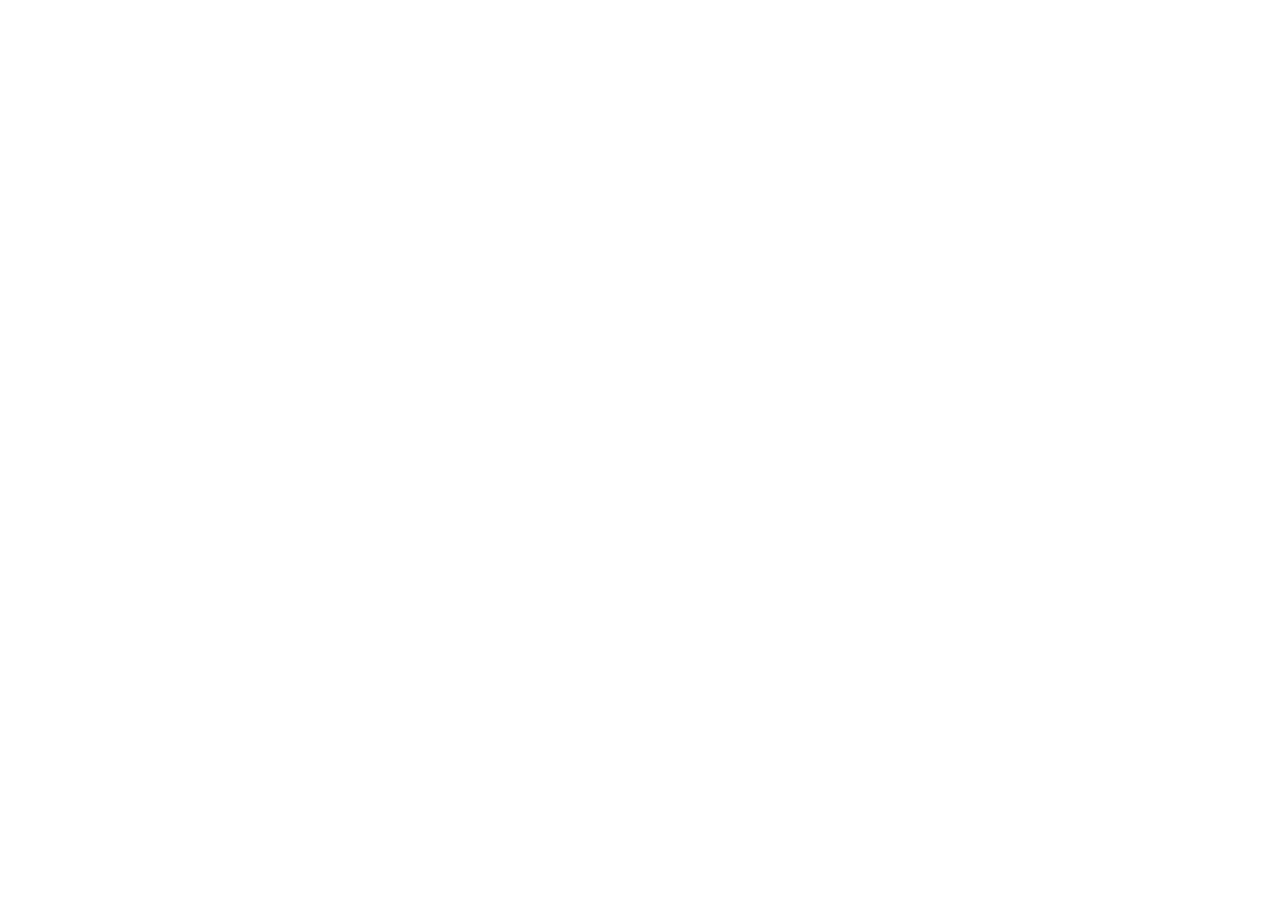
==== index.html @ 505cf154 "init: add css and html files (Tue, May 26, 2026 10:12:24 AM)" ====
<!DOCTYPE html>
<html lang="en">
	<link rel="stylesheet" href="style.css">
<head>
	<meta charset="UTF-8">
	<meta name="viewport" content="width=device-width, initial-scale=1.0">
	<title>Document</title>
</head>
<body>
	
</body>
</html>
---- style.css ----
.hello{
	
}
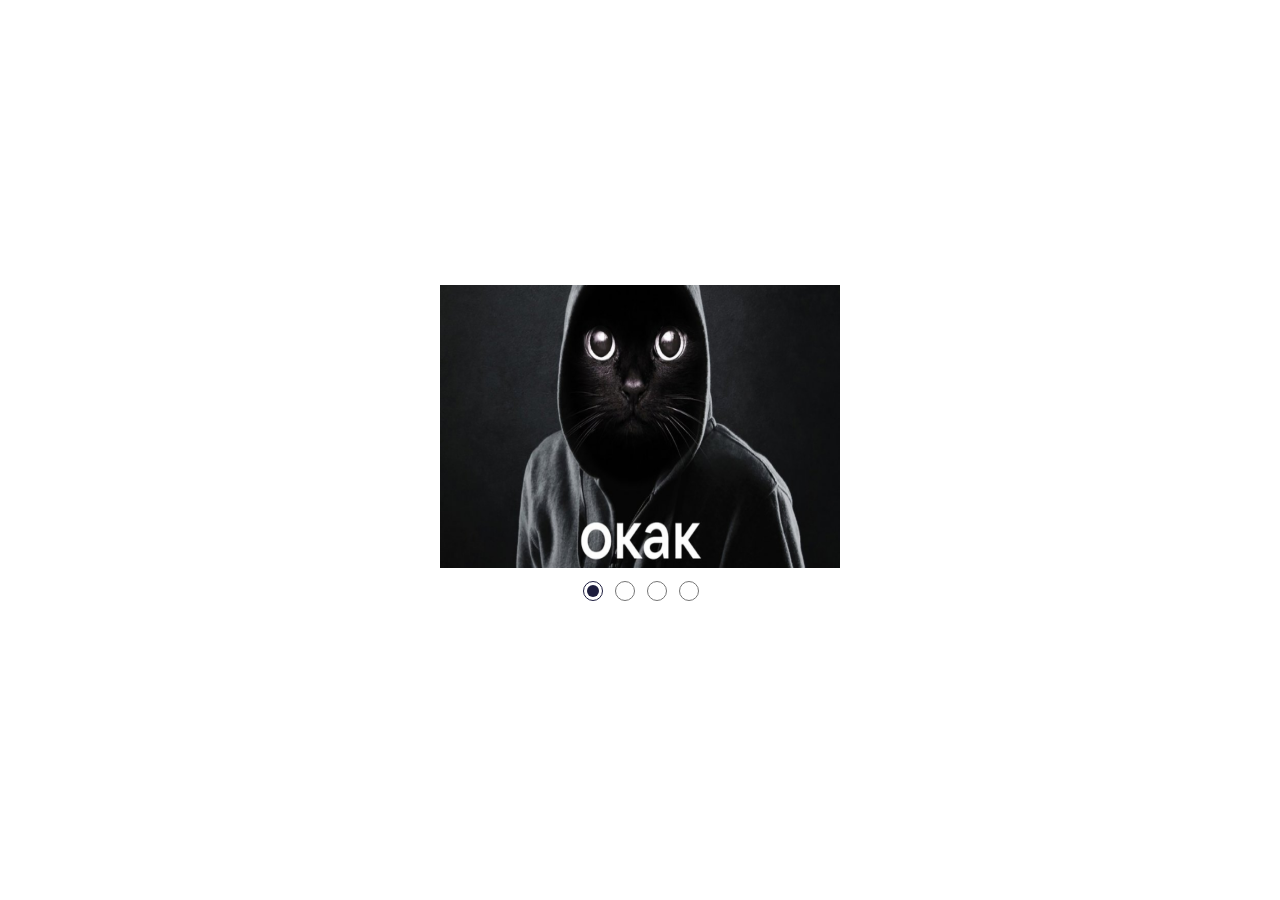
==== commit 05d962c9: "feat: add img, add buttons and slider (Tue, May 26, 2026 10:12:24 AM)" ====
--- a/index.html
+++ b/index.html
@@ -1,12 +1,26 @@
 <!DOCTYPE html>
 <html lang="en">
-	<link rel="stylesheet" href="style.css">
+	<link rel="stylesheet" href="./style.css">
 <head>
 	<meta charset="UTF-8">
 	<meta name="viewport" content="width=device-width, initial-scale=1.0">
 	<title>Document</title>
 </head>
 <body>
+	<section class="meme-div">
+		<div class="meme-slider">
+			<img class="meme-img" src="./img/1747759868_new_preview_aqaeh48uxtujwguqmj-sefu4xxm_ccsgwqb-eesrlehnwuomavucwf4hedu9hcmlc_3n-kwsr6cuho7iwuicxhqek7y-1.jpg" alt="ОКАК">
+			<img class="meme-img" src="./img/boocatcoveeeer.jpg" alt="буууу">
+			<img class="meme-img" src="./img/1747759868_new_preview_aqaeh48uxtujwguqmj-sefu4xxm_ccsgwqb-eesrlehnwuomavucwf4hedu9hcmlc_3n-kwsr6cuho7iwuicxhqek7y-1.jpg" alt="ОКАК">
+			<img class="meme-img" src="./img/boocatcoveeeer.jpg" alt="буууу">
+		</div>
+		<div class="meme-switch">
+			<input type="radio" id ='mem1' class="meme-btn" name="mem" checked></input>
+			<input type="radio" id ='mem2' class="meme-btn" name="mem"></button>
+			<input type="radio" id ='mem3' class="meme-btn" name="mem"></button>
+			<input type="radio" id ='mem4' class="meme-btn" name="mem"></button>
+		</div>
+	</section>
 	
 </body>
 </html>
--- a/style.css
+++ b/style.css
@@ -1,3 +1,47 @@
-.hello{
-	
-}+*{
+	box-sizing: border-box;
+	transition: 0.3s ease;
+}
+:root{
+	--animation: 0px
+}
+body,html{
+	margin: 0;
+	padding: 0;
+	display: flex;
+	align-items: center;
+	justify-content: center;
+	height: 100%;
+}
+.meme-div{
+	display: flex;
+	justify-content: center;
+	align-items: center;
+	flex-wrap: wrap;
+	width: 400px;
+	overflow: hidden;
+}
+	.meme-slider{
+		width: 400px;
+		display: flex;
+	}
+	.meme-img{
+		width: 400px;
+	}
+	.meme-switch{
+		padding: 10px;
+	}
+	.meme-btn{
+		accent-color: rgb(29, 29, 62);
+		height: 20px;
+		width: 20px;
+	}
+	body:has(#mem2:checked) .meme-slider{
+		transform: translateX(-400px);
+	}
+	body:has(#mem3:checked) .meme-slider{
+		transform: translateX(-800px);
+	}
+	body:has(#mem4:checked) .meme-slider{
+		transform: translateX(-1200px);
+	}
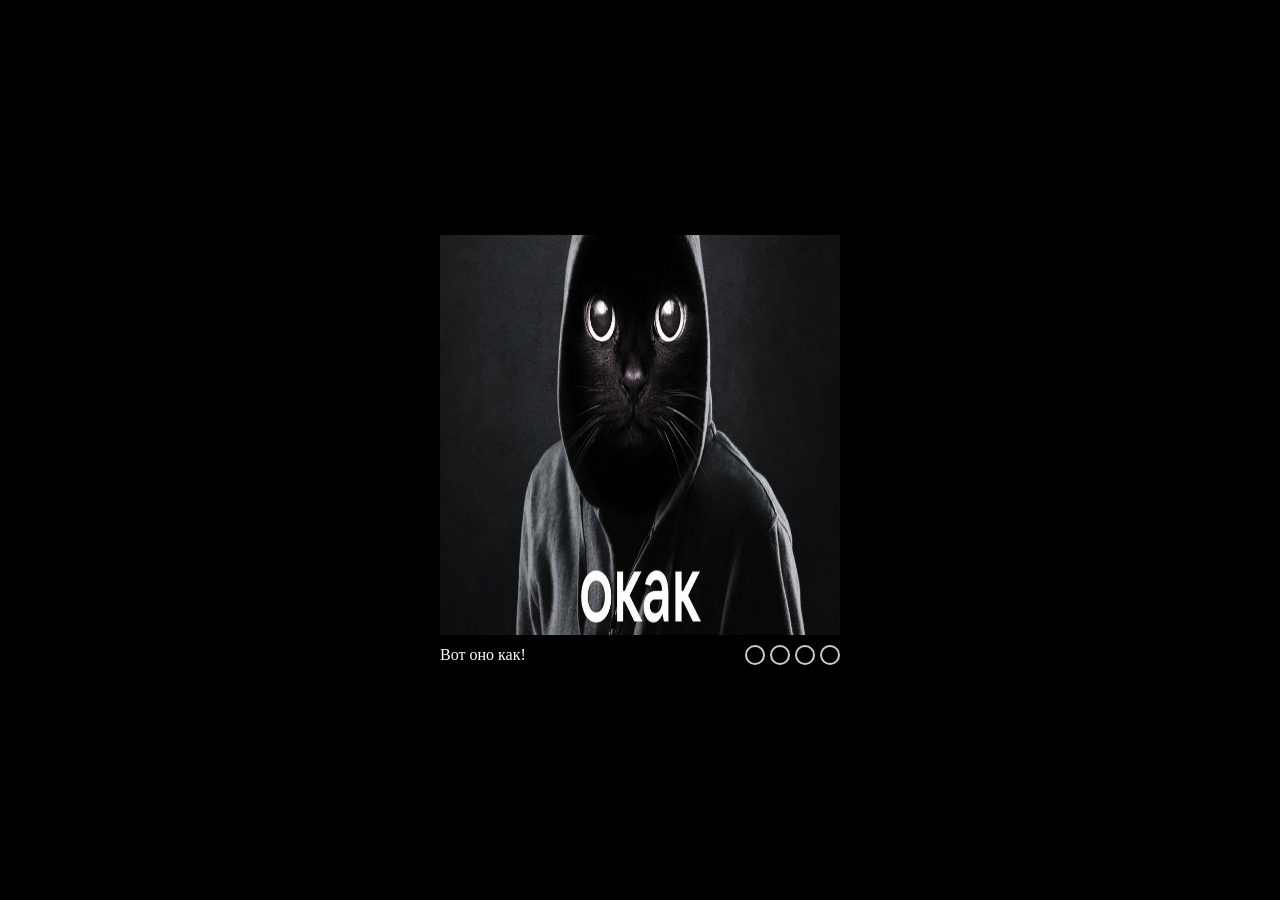
==== commit 2cdd28e2: "feat: add text and animation (Tue, May 26, 2026 10:12:24 AM)" ====
--- a/index.html
+++ b/index.html
@@ -9,10 +9,17 @@
 <body>
 	<section class="meme-div">
 		<div class="meme-slider">
-			<img class="meme-img" src="./img/1747759868_new_preview_aqaeh48uxtujwguqmj-sefu4xxm_ccsgwqb-eesrlehnwuomavucwf4hedu9hcmlc_3n-kwsr6cuho7iwuicxhqek7y-1.jpg" alt="ОКАК">
-			<img class="meme-img" src="./img/boocatcoveeeer.jpg" alt="буууу">
-			<img class="meme-img" src="./img/1747759868_new_preview_aqaeh48uxtujwguqmj-sefu4xxm_ccsgwqb-eesrlehnwuomavucwf4hedu9hcmlc_3n-kwsr6cuho7iwuicxhqek7y-1.jpg" alt="ОКАК">
-			<img class="meme-img" src="./img/boocatcoveeeer.jpg" alt="буууу">
+			<img class="meme-img" src="./img/1.jpg" alt="ОКАК">
+			<img class="meme-img" src="./img/2.jpg" alt="буууу">
+			<img class="meme-img" src="./img/3.png" alt="ОКАК">
+			<img class="meme-img" src="./img/4.jpg" alt="буууу">
+		</div>
+		<div class="meme-text-div">
+			<span class="meme-txt" id="txt1">Вот оно как!</span>
+			<span class="meme-txt" id="txt2" hidden>БУ! Испугался?</span>
+			<span class="meme-txt" id="txt3" hidden>Да я такой! Чилловый!</span>
+			<span class="meme-txt" id="txt4" hidden>ЭЙ ТЫ! Это тебе! Цмок!</span>
+
 		</div>
 		<div class="meme-switch">
 			<input type="radio" id ='mem1' class="meme-btn" name="mem" checked></input>
--- a/style.css
+++ b/style.css
@@ -1,11 +1,9 @@
 *{
 	box-sizing: border-box;
-	transition: 0.3s ease;
-}
-:root{
-	--animation: 0px
+	
 }
 body,html{
+	background: black;
 	margin: 0;
 	padding: 0;
 	display: flex;
@@ -14,34 +12,75 @@
 	height: 100%;
 }
 .meme-div{
-	display: flex;
-	justify-content: center;
-	align-items: center;
-	flex-wrap: wrap;
+	display: grid;
+	grid-template-columns: 50% 50% ;
 	width: 400px;
 	overflow: hidden;
+	row-gap: 10px;
 }
 	.meme-slider{
+		grid-column-start: 1;
+		grid-column-end: 3;
 		width: 400px;
 		display: flex;
+		transition: 1s ease;
 	}
 	.meme-img{
 		width: 400px;
 	}
 	.meme-switch{
-		padding: 10px;
+		display: flex;
+		gap:5px;
+		justify-content: flex-end;
+	}
+	.meme-text-div{
+		display: flex;
+		align-items: center;
+		justify-content: flex-start;
 	}
 	.meme-btn{
 		accent-color: rgb(29, 29, 62);
 		height: 20px;
 		width: 20px;
 	}
+	.meme-txt{
+		color: white;
+		opacity: 1;
+	}
+	.meme-btn{
+		appearance: none;
+    -webkit-appearance: none;
+    width: 20px;
+    height: 20px;
+    border: 2px solid #ccc;
+    border-radius: 50%;
+    margin: 0;
+    cursor: pointer;
+    transition: all 0.5s ease;
+	}
+	.meme-btn:hover,
+	.meme-btn:focus{
+    border: 2px solid #929191;
+		background: white;
+	}
+	body:has(#mem1:checked) #txt1{
+		opacity: 1;
+	}
 	body:has(#mem2:checked) .meme-slider{
 		transform: translateX(-400px);
+	}
+	body:has(#mem2:checked) #txt2{
+		opacity: 1;
 	}
 	body:has(#mem3:checked) .meme-slider{
 		transform: translateX(-800px);
 	}
+	body:has(#mem3:checked) #txt3{
+		opacity: 1;
+	}
 	body:has(#mem4:checked) .meme-slider{
 		transform: translateX(-1200px);
+	}
+	body:has(#mem4:checked) #txt4{
+		opacity: 1;
 	}
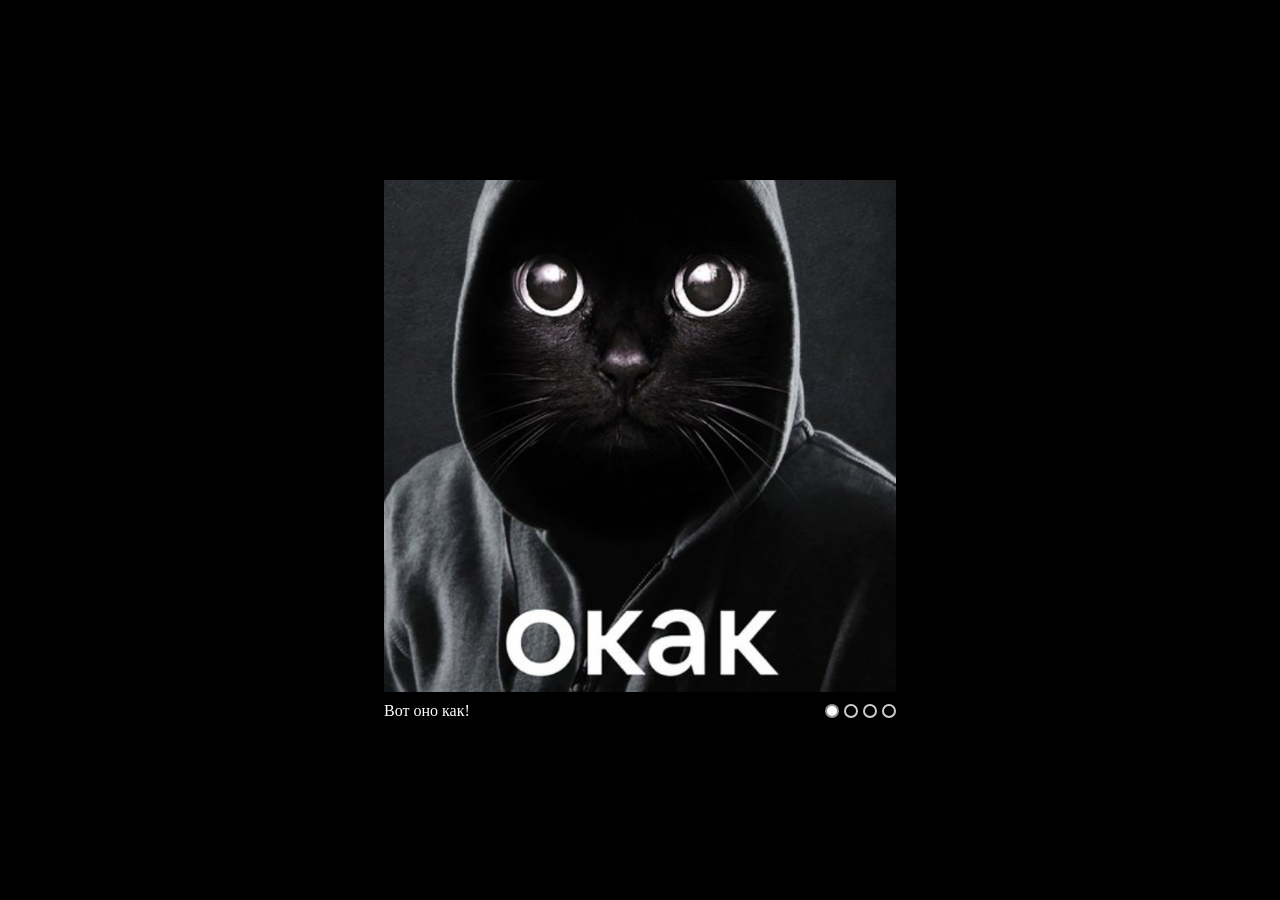
==== commit 9d472f57: "feat: add mobile version (Tue, May 26, 2026 10:12:24 AM)" ====
--- a/index.html
+++ b/index.html
@@ -16,9 +16,9 @@
 		</div>
 		<div class="meme-text-div">
 			<span class="meme-txt" id="txt1">Вот оно как!</span>
-			<span class="meme-txt" id="txt2" hidden>БУ! Испугался?</span>
-			<span class="meme-txt" id="txt3" hidden>Да я такой! Чилловый!</span>
-			<span class="meme-txt" id="txt4" hidden>ЭЙ ТЫ! Это тебе! Цмок!</span>
+			<span class="meme-txt" id="txt2">БУ! Испугался? </span>
+			<span class="meme-txt" id="txt3"> Да я такой! Чилловый!</span>
+			<span class="meme-txt" id="txt4">ЭЙ ТЫ! Это тебе! Цмок!</span>
 
 		</div>
 		<div class="meme-switch">
--- a/style.css
+++ b/style.css
@@ -1,6 +1,5 @@
 *{
 	box-sizing: border-box;
-	
 }
 body,html{
 	background: black;
@@ -14,73 +13,74 @@
 .meme-div{
 	display: grid;
 	grid-template-columns: 50% 50% ;
-	width: 400px;
+	width: clamp(300px, 40%, 600px);
 	overflow: hidden;
 	row-gap: 10px;
 }
 	.meme-slider{
 		grid-column-start: 1;
 		grid-column-end: 3;
-		width: 400px;
+		width: 100%;
 		display: flex;
 		transition: 1s ease;
 	}
 	.meme-img{
-		width: 400px;
+		width: 100%;
+    object-fit: cover; 
 	}
 	.meme-switch{
 		display: flex;
 		gap:5px;
+		align-items: center;
 		justify-content: flex-end;
 	}
 	.meme-text-div{
 		display: flex;
-		align-items: center;
-		justify-content: flex-start;
-	}
-	.meme-btn{
-		accent-color: rgb(29, 29, 62);
-		height: 20px;
-		width: 20px;
+		width: 100%;
+		overflow: hidden;
 	}
 	.meme-txt{
+		flex: 1 0 100%;
 		color: white;
-		opacity: 1;
+		transition: all 1s ease;
 	}
 	.meme-btn{
 		appearance: none;
     -webkit-appearance: none;
-    width: 20px;
-    height: 20px;
+    width: 14px;
+    height: 14px;
     border: 2px solid #ccc;
     border-radius: 50%;
     margin: 0;
     cursor: pointer;
     transition: all 0.5s ease;
 	}
+
 	.meme-btn:hover,
-	.meme-btn:focus{
+	.meme-btn:checked{
     border: 2px solid #929191;
 		background: white;
 	}
-	body:has(#mem1:checked) #txt1{
-		opacity: 1;
+	body:has(#mem2:checked) .meme-slider,
+	body:has(#mem2:checked) .meme-txt{
+		transform: translateX(-100%);
 	}
-	body:has(#mem2:checked) .meme-slider{
-		transform: translateX(-400px);
+	body:has(#mem3:checked) .meme-slider,
+	body:has(#mem3:checked) .meme-txt{
+		transform: translateX(-200%);
 	}
-	body:has(#mem2:checked) #txt2{
-		opacity: 1;
+	body:has(#mem4:checked) .meme-slider,
+	body:has(#mem4:checked) .meme-txt{
+		transform: translateX(-300%);
 	}
-	body:has(#mem3:checked) .meme-slider{
-		transform: translateX(-800px);
-	}
-	body:has(#mem3:checked) #txt3{
-		opacity: 1;
-	}
-	body:has(#mem4:checked) .meme-slider{
-		transform: translateX(-1200px);
-	}
-	body:has(#mem4:checked) #txt4{
-		opacity: 1;
+	@media(max-width:999px) {
+		.meme-text-div{
+			grid-column-start: 1;
+			grid-column-end: 3;
+		}
+		.meme-switch{
+			justify-content: center;
+			grid-column-start: 1;
+			grid-column-end: 3;
+		}
 	}
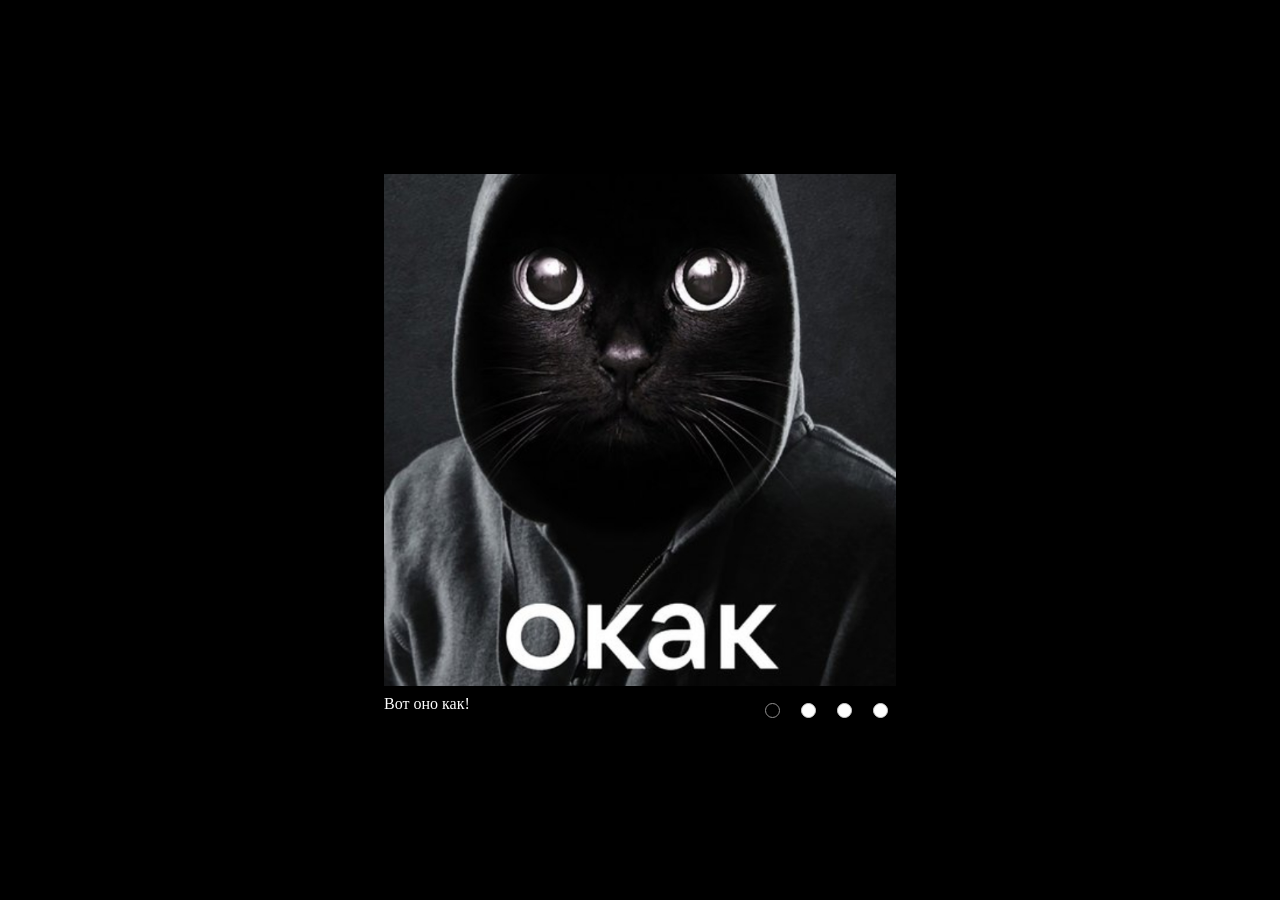
==== commit 5dec9ceb: "fix: fix bugs of img (Mon, June 08, 2026 16:07:24 AM)" ====
--- a/index.html
+++ b/index.html
@@ -4,7 +4,7 @@
 <head>
 	<meta charset="UTF-8">
 	<meta name="viewport" content="width=device-width, initial-scale=1.0">
-	<title>Document</title>
+	<title>MEME</title>
 </head>
 <body>
 	<section class="meme-div">
@@ -19,15 +19,21 @@
 			<span class="meme-txt" id="txt2">БУ! Испугался? </span>
 			<span class="meme-txt" id="txt3"> Да я такой! Чилловый!</span>
 			<span class="meme-txt" id="txt4">ЭЙ ТЫ! Это тебе! Цмок!</span>
-
 		</div>
 		<div class="meme-switch">
-			<input type="radio" id ='mem1' class="meme-btn" name="mem" checked></input>
-			<input type="radio" id ='mem2' class="meme-btn" name="mem"></button>
-			<input type="radio" id ='mem3' class="meme-btn" name="mem"></button>
-			<input type="radio" id ='mem4' class="meme-btn" name="mem"></button>
+			<label class="btn-wrapper">
+				<input type="radio" id ='mem1' class="meme-btn" name="mem" checked></input>
+			</label>
+			<label class="btn-wrapper">
+				<input type="radio" id ='mem2' class="meme-btn" name="mem"></input>
+			</label>
+			<label class="btn-wrapper">
+				<input type="radio" id ='mem3' class="meme-btn" name="mem"></input>
+			</label>
+			<label class="btn-wrapper">
+				<input type="radio" id ='mem4' class="meme-btn" name="mem"></input>
+			</label>
 		</div>
 	</section>
-	
 </body>
 </html>
--- a/style.css
+++ b/style.css
@@ -12,17 +12,18 @@
 }
 .meme-div{
 	display: grid;
+	margin: 0.3rem;
 	grid-template-columns: 50% 50% ;
-	width: clamp(300px, 40%, 600px);
+	width: clamp(18.75rem, 40%, 37.5rem);
 	overflow: hidden;
-	row-gap: 10px;
+	row-gap: 0.6rem;
 }
 	.meme-slider{
 		grid-column-start: 1;
 		grid-column-end: 3;
 		width: 100%;
 		display: flex;
-		transition: 1s ease;
+		transition: transform 1s ease;
 	}
 	.meme-img{
 		width: 100%;
@@ -30,7 +31,7 @@
 	}
 	.meme-switch{
 		display: flex;
-		gap:5px;
+		gap:0.3rem;
 		align-items: center;
 		justify-content: flex-end;
 	}
@@ -42,24 +43,34 @@
 	.meme-txt{
 		flex: 1 0 100%;
 		color: white;
-		transition: all 1s ease;
+		transition: transform 1s ease;
 	}
 	.meme-btn{
 		appearance: none;
+		background:white;
     -webkit-appearance: none;
-    width: 14px;
-    height: 14px;
-    border: 2px solid #ccc;
+    width: 0.95rem;
+    height: 0.95rem;
+    border: 0.1rem solid #ccc;
     border-radius: 50%;
-    margin: 0;
     cursor: pointer;
-    transition: all 0.5s ease;
+		margin: 0;
+    transition: transform 0.5s ease;
+	}
+	.btn-wrapper{
+		  display: inline-block;
+			padding: 0.5rem;
+			line-height: 0;
 	}
 
-	.meme-btn:hover,
+	
 	.meme-btn:checked{
-    border: 2px solid #929191;
-		background: white;
+    border: 0.1rem solid #929191;
+		background: transparent;
+	}
+	.meme-btn:hover{
+		background:#7a5c5c;
+		border: #7a5c5c;
 	}
 	body:has(#mem2:checked) .meme-slider,
 	body:has(#mem2:checked) .meme-txt{
@@ -73,8 +84,9 @@
 	body:has(#mem4:checked) .meme-txt{
 		transform: translateX(-300%);
 	}
-	@media(max-width:999px) {
+	@media(max-width:62.43rem) {
 		.meme-text-div{
+			order: 3;
 			grid-column-start: 1;
 			grid-column-end: 3;
 		}
